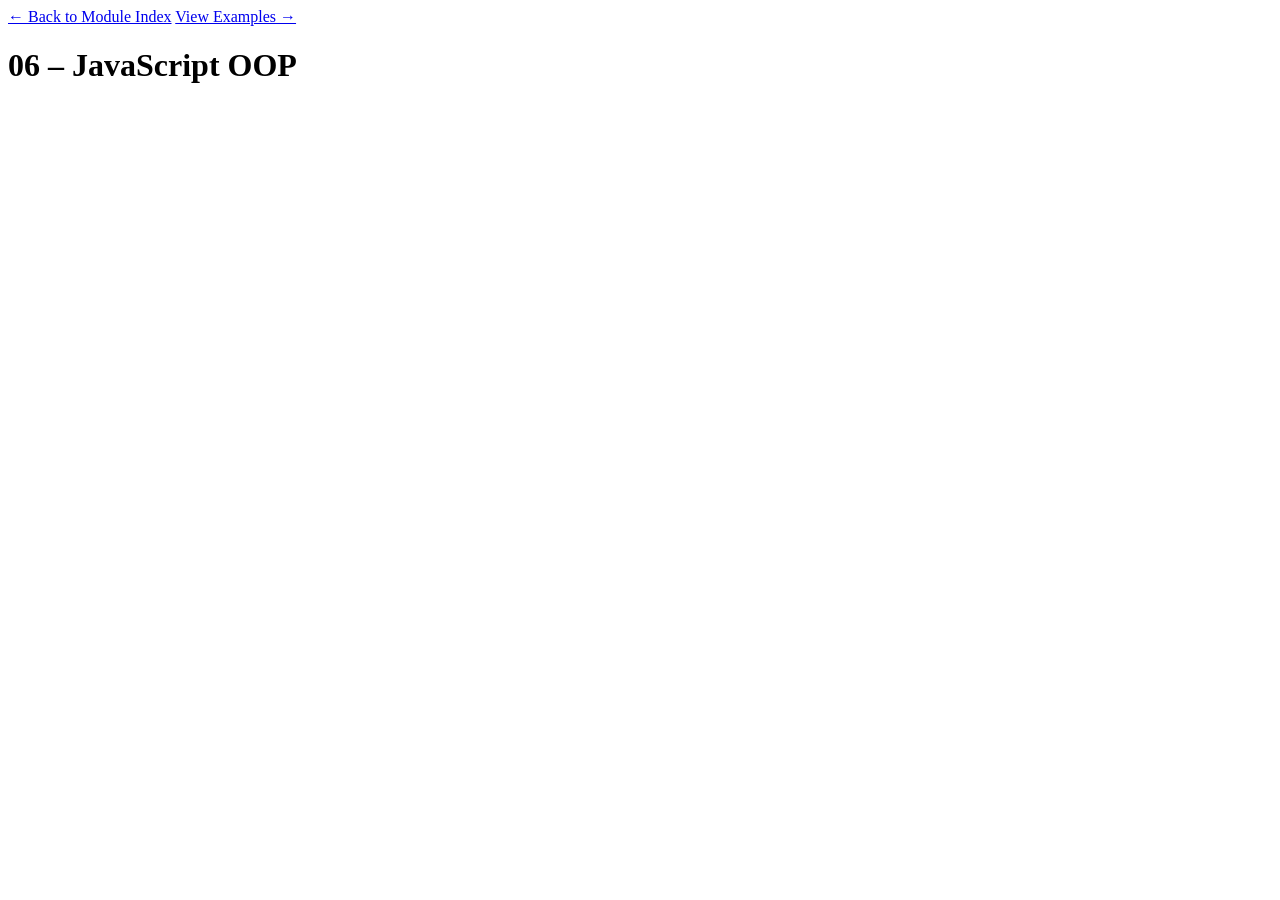
==== src/exercises/06-js-classes-objects/carCollection/index.html @ 942a4e4a "4th March 12:58" ====
<!DOCTYPE html>
<html lang="en">

<head>
    <meta charset="UTF-8">
    <meta name="viewport" content="width=device-width, initial-scale=1.0">
    <title>06 – JS OOP</title>
    <link rel="stylesheet" href="/exercises/css/style.css">
</head>

<body>
    <div class="back-link">
        <a href="/index.php">&larr; Back to Module Index</a>
        <a href="/examples/06-js-classes-objects/">View Examples &rarr;</a>
    </div>

    <h1>06 – JavaScript OOP</h1>

    <p id="output"></p>

    <script type="module" src="classes/Car.js" charset="utf-8"></script>
    <script type="module" src="app.js" charset="utf-8"></script>
</body>

</html>
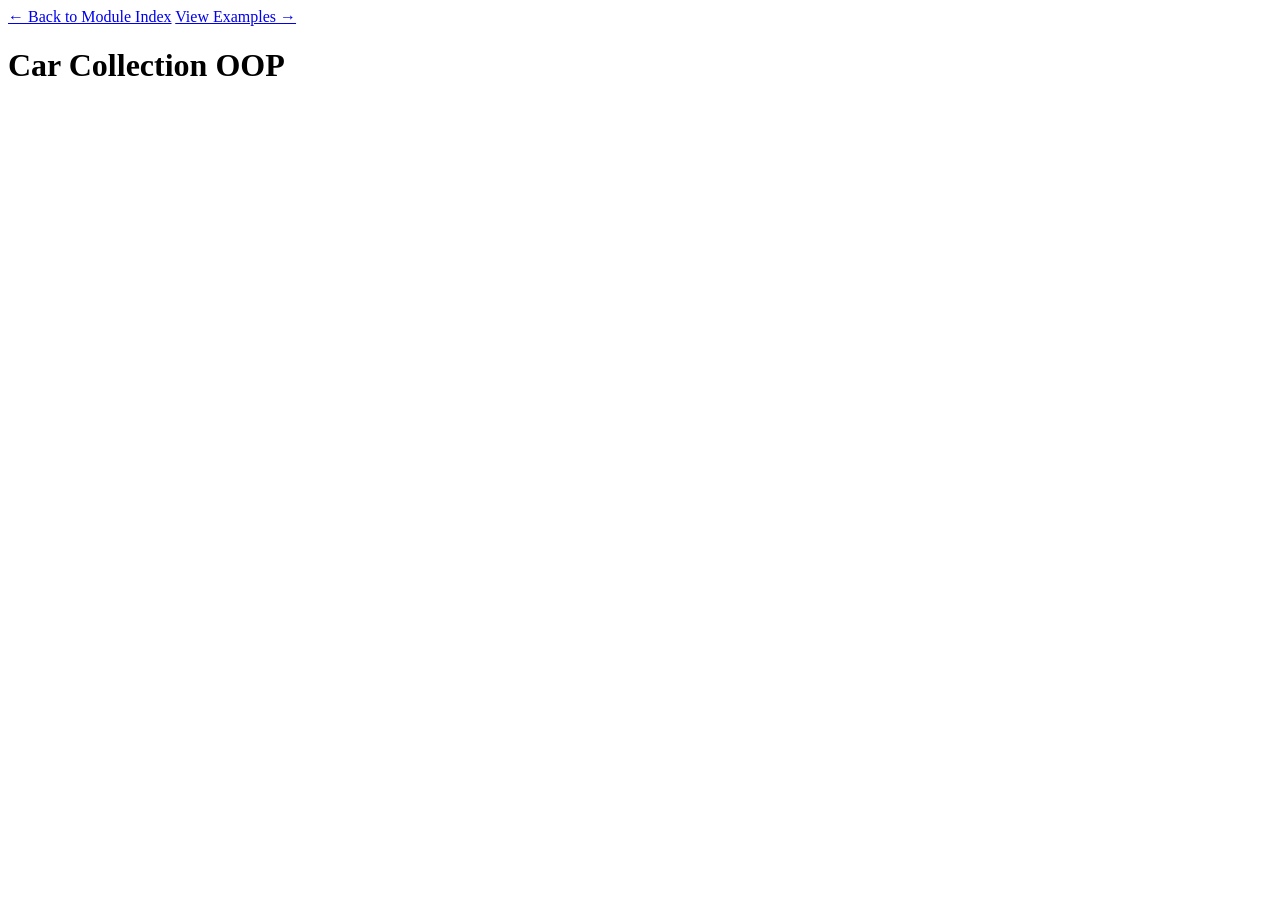
==== commit 14847713: "4th March 14:02" ====
--- a/src/exercises/06-js-classes-objects/carCollection/index.html
+++ b/src/exercises/06-js-classes-objects/carCollection/index.html
@@ -14,7 +14,7 @@
         <a href="/examples/06-js-classes-objects/">View Examples &rarr;</a>
     </div>
 
-    <h1>06 – JavaScript OOP</h1>
+    <h1>Car Collection OOP</h1>
 
     <p id="output"></p>
 
